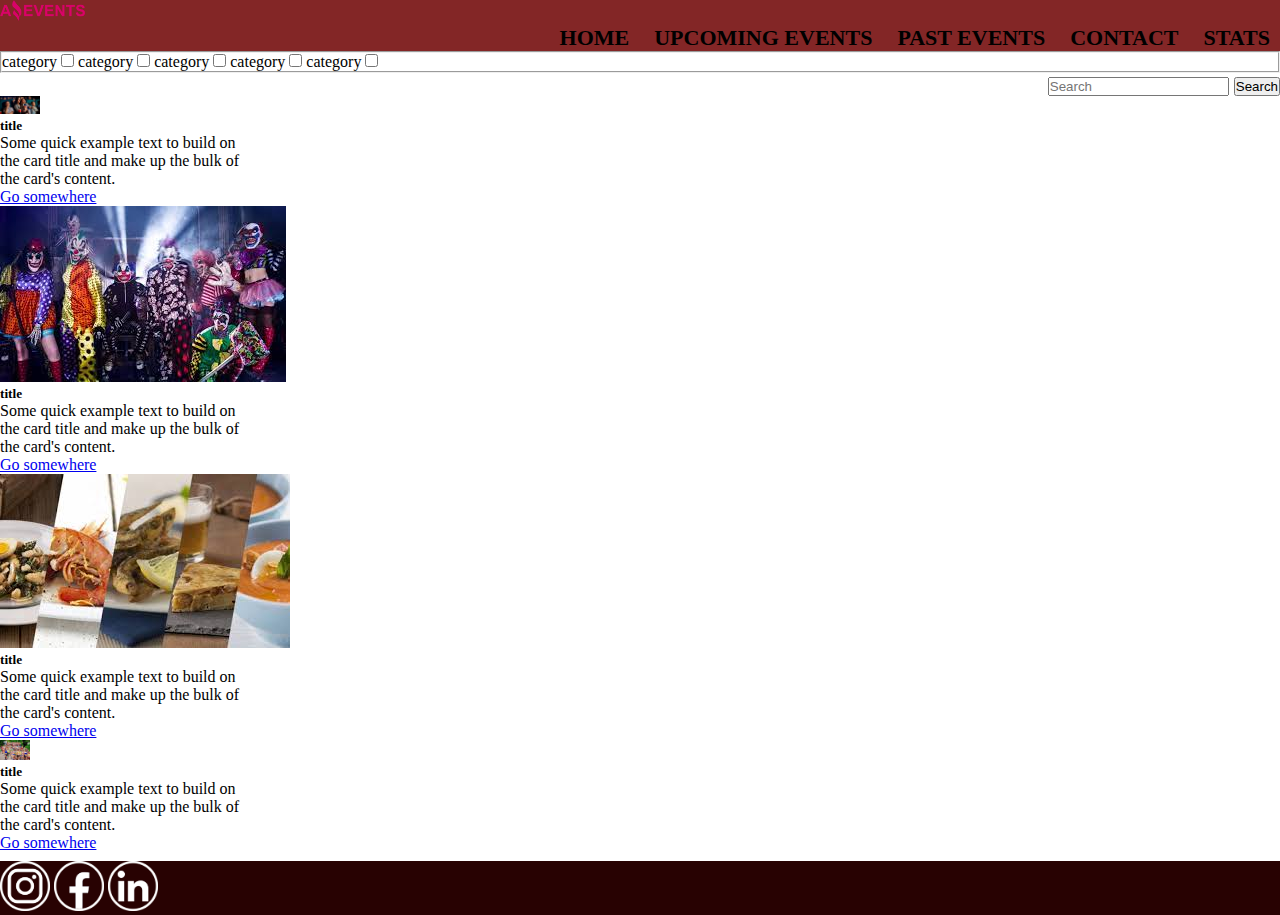
==== index.html @ 5544892b "se crea nuevo proyecto para js" ====
<!DOCTYPE html>
<html lang="en">
<head>
    <meta charset="UTF-8">
    <meta http-equiv="X-UA-Compatible" content="IE=edge">
    <meta name="viewport" content="width=device-width, initial-scale=1.0">
    <link href="https://cdn.jsdelivr.net/npm/bootstrap@5.0.2/dist/css/bootstrap.min.css" rel="stylesheet" integrity="sha384-EVSTQN3/azprG1Anm3QDgpJLIm9Nao0Yz1ztcQTwFspd3yD65VohhpuuCOmLASjC" crossorigin="anonymous">
    <link rel="shortcut icon" href="./img/Logo_AmazingEvents.png" type="image/x-icon">
    <link rel="stylesheet" href="style.css">

    <title>Home</title>
</head>
<body>
    <header>
        <img src="./img/Logo_AmazingEvents.png" alt="logo" width="85px">
        <nav class="row">
          <div class="col-xs-12 col-sm-8 col-md-8">
            <a href="#">Home</a>
            <a href="">Upcoming Events</a>
            <a href="">Past Events</a>
            <a href="./contact.html">contact</a>
            <a href="">stats</a>
          </div>

        </nav>
    </header>
    <main class="container">
      <fieldset>
        <label>
            category 
        <input type="checkbox" name="category" value="category">
        </label>
        <label>
          category 
      <input type="checkbox" name="category" value="category">
      </label>
      <label>
        category 
    <input type="checkbox" name="category" value="category">
    </label>
    <label>
      category 
  <input type="checkbox" name="category" value="category">
  </label>
  <label>
    category 
<input type="checkbox" name="category" value="category">
</label>
    </fieldset>
      <nav class="navbar bg-body-tertiary">
        <div class="container-fluid">
          <form class="d-flex justify-content-end" role="search">
            <input class="form-control me-2" type="search" placeholder="Search" aria-label="Search">
            <button class="btn btn-outline-success" type="submit">Search</button>
          </form>
        </div>
      </nav>
      
      <div class="row p-3 gap-3">
              <div class="card" style="width: 15rem;">
                <img src="./img/Cinema.jpg" class="card-img-top" alt="..." width="40px">
                <div class="card-body">
                  <h5 class="card-title"> title</h5>
                  <p class="card-text">Some quick example text to build on the card title and make up the bulk of the card's content.</p>
                  <a href="#" class="btn btn-primary">Go somewhere</a>
                </div>
              </div>
              <div class="card" style="width: 15rem;">
                <img src="./img/Costume_Party.jpg" class="card-img-top" alt="...">
                <div class="card-body">
                  <h5 class="card-title"> title</h5>
                  <p class="card-text">Some quick example text to build on the card title and make up the bulk of the card's content.</p>
                  <a href="#" class="btn btn-primary">Go somewhere</a>
                </div>
              </div>
              <div class="card" style="width: 15rem;">
                <img src="./img/Food_Fair.jpg" class="card-img-top" alt="...">
                <div class="card-body">
                  <h5 class="card-title"> title</h5>
                  <p class="card-text">Some quick example text to build on the card title and make up the bulk of the card's content.</p>
                  <a href="#" class="btn btn-primary">Go somewhere</a>
                </div>
              </div>
              <div class="card" style="width: 15rem;">
                <img src="./img/Marathon.jpg" class="card-img-top" alt="..." width="30px">
                <div class="card-body">
                  <h5 class="card-title"> title</h5>
                  <p class="card-text">Some quick example text to build on the card title and make up the bulk of the card's content.</p>
                  <a href="#" class="btn btn-primary">Go somewhere</a>
                </div>
              </div>
            </div>
        </main>
        <footer class="row">
          <div class="col-xs-12 col-sm-6 col-md-8">
            <a href=""><img src="./img/instagram.png" alt="" width="50px"></a>
            <a href=""><img src="./img/facebook.png" alt="" width="50px"></a>
            <a href=""><img src="./img/linkedin.png" alt="" width="50px"></a>
          </div>
        
        </footer>
    
     <script src="https://cdn.jsdelivr.net/npm/bootstrap@5.0.2/dist/js/bootstrap.bundle.min.js" integrity="sha384-MrcW6ZMFYlzcLA8Nl+NtUVF0sA7MsXsP1UyJoMp4YLEuNSfAP+JcXn/tWtIaxVXM" crossorigin="anonymous"></script>   
    </body>
    </html>
---- style.css ----
*{
   margin: 0;
   padding: 0;
   box-sizing: border-box; 
}

header{
    background-color: rgb(131, 38, 38);
}
nav{
    font-size: 20px;
    margin-left: 5px;
    display: flex;
    justify-content: end;
}
nav a{
    padding: 10px;
    text-transform: uppercase;
    color: #000000;
    font-weight: bold;
    font-size: 22px;
    text-decoration: none;

   
}
main{
    min-height: 90vh;
}

.container-form{
display:block;
font-size: 20px;
margin: 0 0 10px;
font: 1em sans-serif;
}
footer{
    background-color: rgb(40, 2, 2);
}
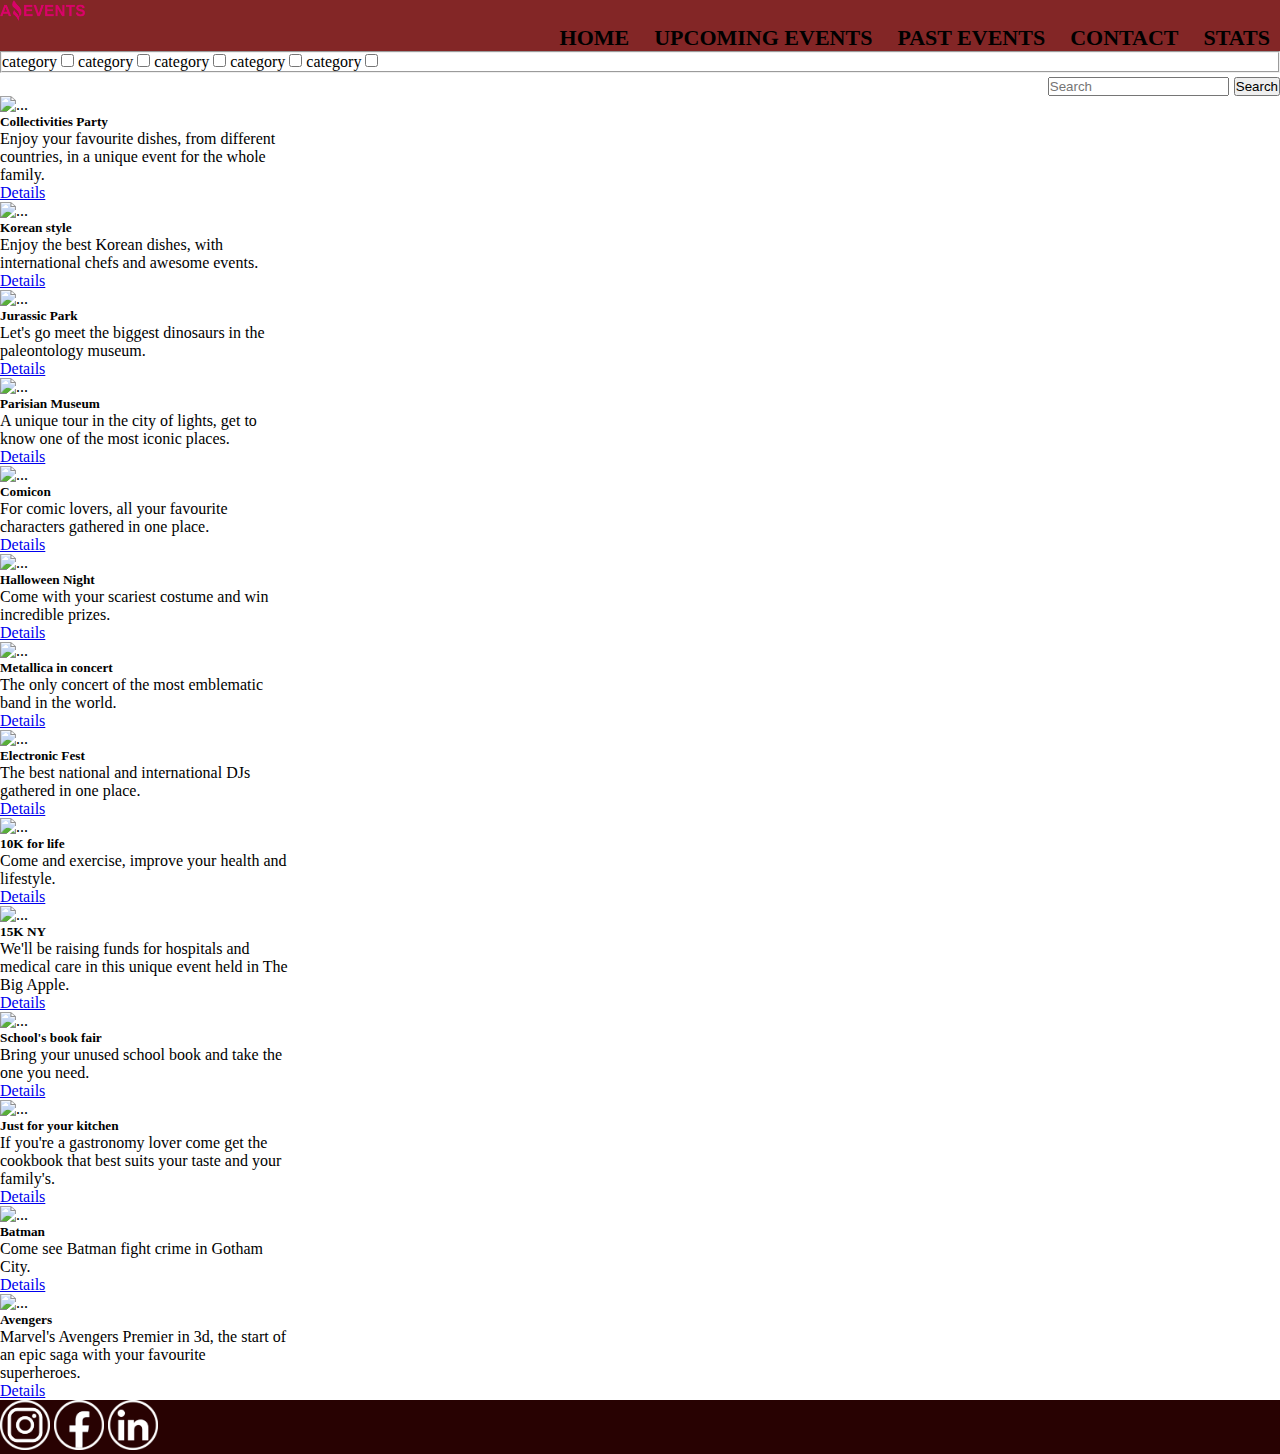
==== commit 1c095a48: "agregando logica a task2" ====
--- a/index.html
+++ b/index.html
@@ -7,7 +7,7 @@
     <link href="https://cdn.jsdelivr.net/npm/bootstrap@5.0.2/dist/css/bootstrap.min.css" rel="stylesheet" integrity="sha384-EVSTQN3/azprG1Anm3QDgpJLIm9Nao0Yz1ztcQTwFspd3yD65VohhpuuCOmLASjC" crossorigin="anonymous">
     <link rel="shortcut icon" href="./img/Logo_AmazingEvents.png" type="image/x-icon">
     <link rel="stylesheet" href="style.css">
-
+    
     <title>Home</title>
 </head>
 <body>
@@ -16,10 +16,10 @@
         <nav class="row">
           <div class="col-xs-12 col-sm-8 col-md-8">
             <a href="#">Home</a>
-            <a href="">Upcoming Events</a>
-            <a href="">Past Events</a>
+            <a href="./upcomingEvents.html">Upcoming Events</a>
+            <a href="./pastEvents.html">Past Events</a>
             <a href="./contact.html">contact</a>
-            <a href="">stats</a>
+            <a href="./stats.html">stats</a>
           </div>
 
         </nav>
@@ -56,40 +56,8 @@
         </div>
       </nav>
       
-      <div class="row p-3 gap-3">
-              <div class="card" style="width: 15rem;">
-                <img src="./img/Cinema.jpg" class="card-img-top" alt="..." width="40px">
-                <div class="card-body">
-                  <h5 class="card-title"> title</h5>
-                  <p class="card-text">Some quick example text to build on the card title and make up the bulk of the card's content.</p>
-                  <a href="#" class="btn btn-primary">Go somewhere</a>
-                </div>
-              </div>
-              <div class="card" style="width: 15rem;">
-                <img src="./img/Costume_Party.jpg" class="card-img-top" alt="...">
-                <div class="card-body">
-                  <h5 class="card-title"> title</h5>
-                  <p class="card-text">Some quick example text to build on the card title and make up the bulk of the card's content.</p>
-                  <a href="#" class="btn btn-primary">Go somewhere</a>
-                </div>
-              </div>
-              <div class="card" style="width: 15rem;">
-                <img src="./img/Food_Fair.jpg" class="card-img-top" alt="...">
-                <div class="card-body">
-                  <h5 class="card-title"> title</h5>
-                  <p class="card-text">Some quick example text to build on the card title and make up the bulk of the card's content.</p>
-                  <a href="#" class="btn btn-primary">Go somewhere</a>
-                </div>
-              </div>
-              <div class="card" style="width: 15rem;">
-                <img src="./img/Marathon.jpg" class="card-img-top" alt="..." width="30px">
-                <div class="card-body">
-                  <h5 class="card-title"> title</h5>
-                  <p class="card-text">Some quick example text to build on the card title and make up the bulk of the card's content.</p>
-                  <a href="#" class="btn btn-primary">Go somewhere</a>
-                </div>
-              </div>
-            </div>
+      <div id="contenedor" class="d-flex flex-wrap gap-3 justify-content-center p-3">
+      </div>
         </main>
         <footer class="row">
           <div class="col-xs-12 col-sm-6 col-md-8">
@@ -100,8 +68,10 @@
         
         </footer>
     
-     <script src="https://cdn.jsdelivr.net/npm/bootstrap@5.0.2/dist/js/bootstrap.bundle.min.js" integrity="sha384-MrcW6ZMFYlzcLA8Nl+NtUVF0sA7MsXsP1UyJoMp4YLEuNSfAP+JcXn/tWtIaxVXM" crossorigin="anonymous"></script>   
-    </body>
+    <script src="https://cdn.jsdelivr.net/npm/bootstrap@5.0.2/dist/js/bootstrap.bundle.min.js" integrity="sha384-MrcW6ZMFYlzcLA8Nl+NtUVF0sA7MsXsP1UyJoMp4YLEuNSfAP+JcXn/tWtIaxVXM" crossorigin="anonymous"></script>   
+    <script src="./data.js"></script>
+    <script src="./main.js"></script>
+  </body>
     </html>
         
         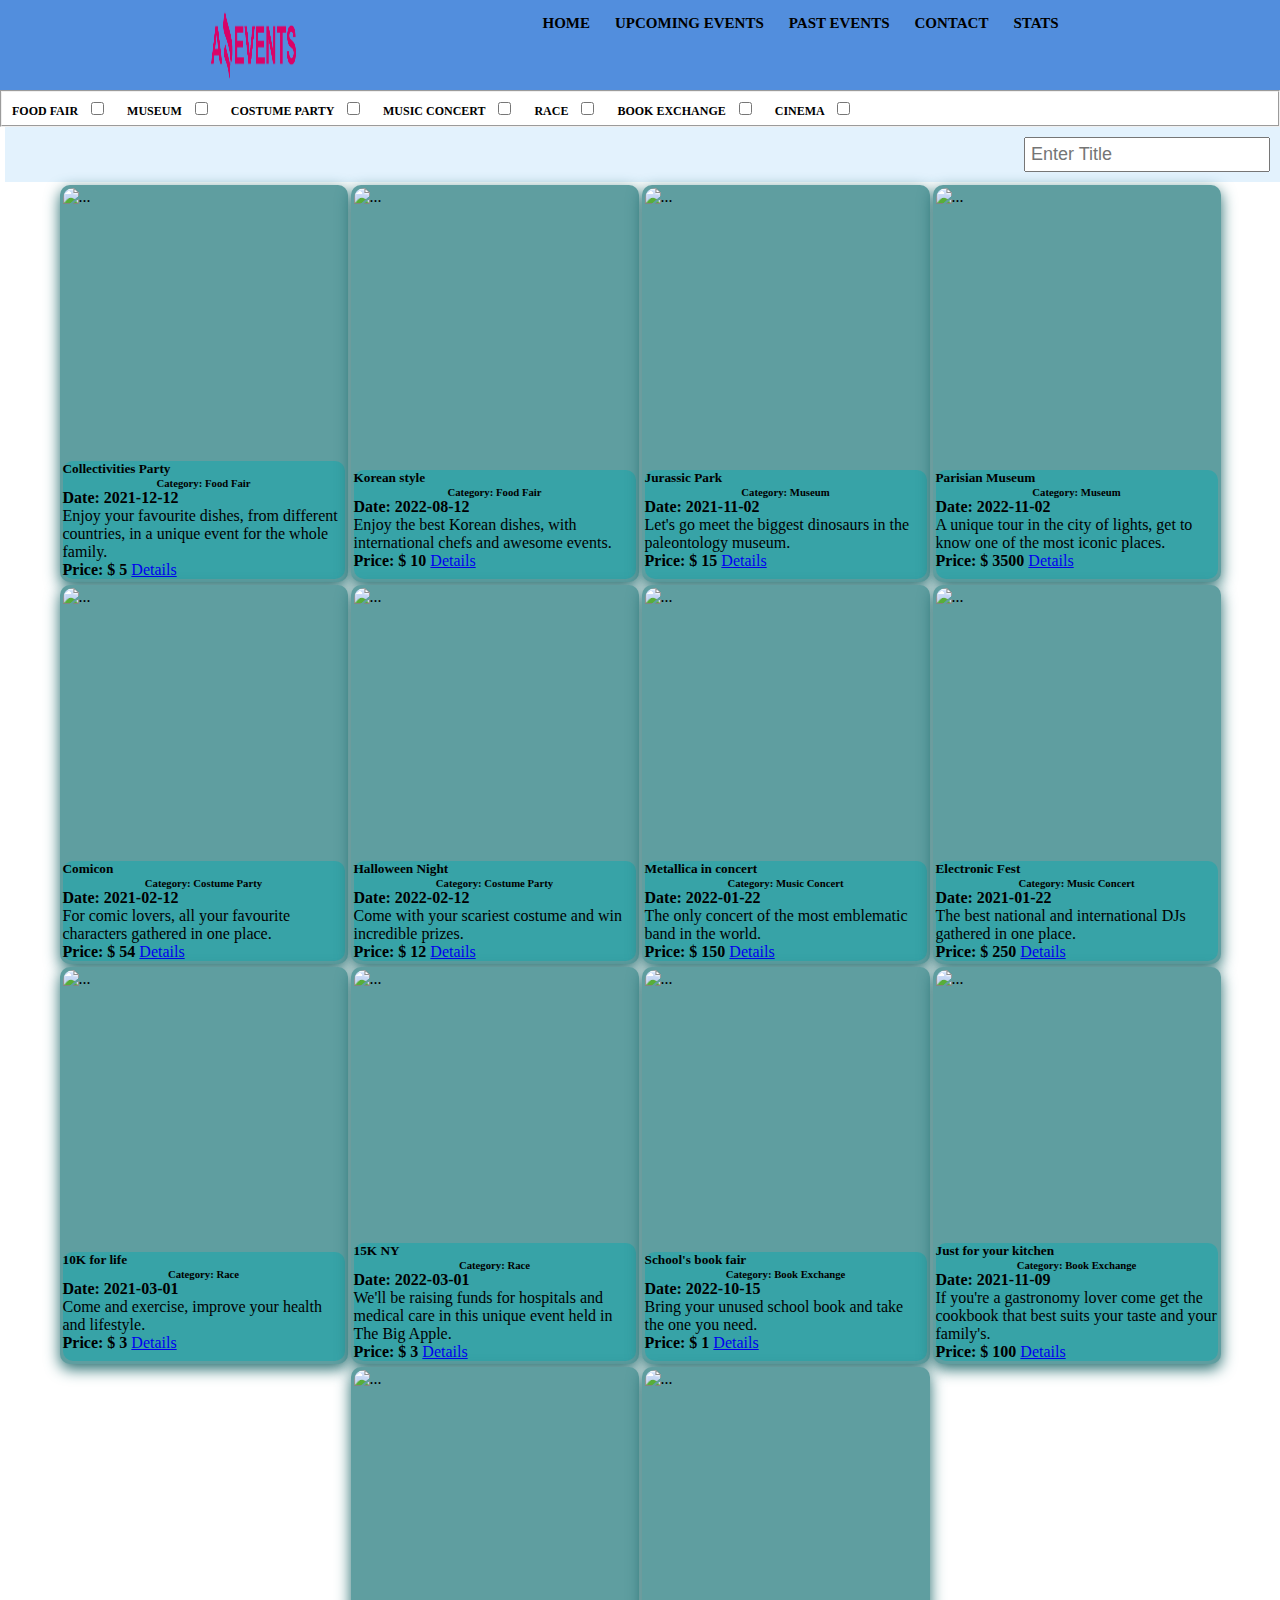
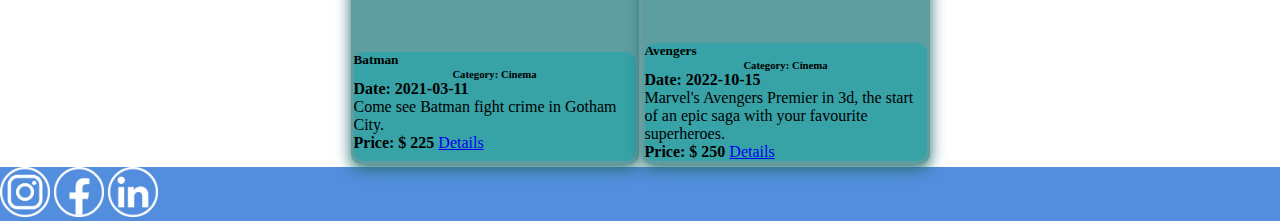
==== commit 8304c479: "se agrega details,eventos" ====
--- a/index.html
+++ b/index.html
@@ -11,67 +11,85 @@
     <title>Home</title>
 </head>
 <body>
-    <header>
-        <img src="./img/Logo_AmazingEvents.png" alt="logo" width="85px">
-        <nav class="row">
-          <div class="col-xs-12 col-sm-8 col-md-8">
-            <a href="#">Home</a>
-            <a href="./upcomingEvents.html">Upcoming Events</a>
-            <a href="./pastEvents.html">Past Events</a>
-            <a href="./contact.html">contact</a>
-            <a href="./stats.html">stats</a>
-          </div>
+  <div class="container">
+    <header class="page-header">
+      <img class="logo" src="./img/Logo_AmazingEvents.png" alt="logo" width="85px">
+      <nav class="row">
+        <div class= "nav nav-pills pull-right" >
+          <a class="active" href="#">Home</a>
+          <a href="./upcomingEvents.html">Upcoming Events</a>
+          <a href="./pastEvents.html">Past Events</a>
+          <a href="./contact.html">contact</a>
+          <a href="./stats.html">stats</a>
+        </div>
 
-        </nav>
-    </header>
-    <main class="container">
-      <fieldset>
-        <label>
-            category 
-        <input type="checkbox" name="category" value="category">
-        </label>
-        <label>
-          category 
-      <input type="checkbox" name="category" value="category">
+      </nav>
+  </header>
+  <main class="container">
+  <div class="form-check" id="divForm">
+    <fieldset>
+      <label>
+          Food Fair 
+      <input type="checkbox" name="food" value="food">
       </label>
       <label>
-        category 
-    <input type="checkbox" name="category" value="category">
+        Museum 
+    <input type="checkbox" name="museum" value="museum">
     </label>
     <label>
-      category 
-  <input type="checkbox" name="category" value="category">
+      Costume Party 
+  <input type="checkbox" name="costume" value="costume">
   </label>
   <label>
-    category 
-<input type="checkbox" name="category" value="category">
-</label>
+    Music concert 
+    <input type="checkbox" name="music" value="music">
+    </label>
+    <label>
+      Race 
+    <input type="checkbox" name="race" value="race">
+    </label>
+    <label>
+      Book exchange 
+    <input type="checkbox" name="book" value="book">
+    </label>
+    <label>
+      Cinema 
+    <input type="checkbox" name="cinema" value="cinema">
+    </label>
     </fieldset>
-      <nav class="navbar bg-body-tertiary">
-        <div class="container-fluid">
-          <form class="d-flex justify-content-end" role="search">
-            <input class="form-control me-2" type="search" placeholder="Search" aria-label="Search">
-            <button class="btn btn-outline-success" type="submit">Search</button>
-          </form>
+    
+  </div>  
+    
+    <nav class="navbar navbar-light" style="background-color: #e3f2fd;">
+      <div class="container-fluid">
+        <div>
+          <label for="">
+            <input id="buscador" type="text" placeholder="Enter Title">
+          </label>
+          
         </div>
-      </nav>
+      </div>
+    </nav>
+    
+    <div id="contenedor" class="d-flex flex-wrap justify-content-center gap-3">
+    </div>
+      </main>
+      <footer class="row">
+        <div class="col-xs-12 col-sm-6 col-md-8">
+          <a href=""><img src="./img/instagram.png" alt="" width="50px"></a>
+          <a href=""><img src="./img/facebook.png" alt="" width="50px"></a>
+          <a href=""><img src="./img/linkedin.png" alt="" width="50px"></a>
+        </div>
       
-      <div id="contenedor" class="d-flex flex-wrap gap-3 justify-content-center p-3">
-      </div>
-        </main>
-        <footer class="row">
-          <div class="col-xs-12 col-sm-6 col-md-8">
-            <a href=""><img src="./img/instagram.png" alt="" width="50px"></a>
-            <a href=""><img src="./img/facebook.png" alt="" width="50px"></a>
-            <a href=""><img src="./img/linkedin.png" alt="" width="50px"></a>
-          </div>
-        
-        </footer>
-    
-    <script src="https://cdn.jsdelivr.net/npm/bootstrap@5.0.2/dist/js/bootstrap.bundle.min.js" integrity="sha384-MrcW6ZMFYlzcLA8Nl+NtUVF0sA7MsXsP1UyJoMp4YLEuNSfAP+JcXn/tWtIaxVXM" crossorigin="anonymous"></script>   
-    <script src="./data.js"></script>
-    <script src="./main.js"></script>
-  </body>
-    </html>
-        
-        +      </footer>
+  </div>
+  <script src="https://cdn.jsdelivr.net/npm/bootstrap@5.0.2/dist/js/bootstrap.bundle.min.js" integrity="sha384-MrcW6ZMFYlzcLA8Nl+NtUVF0sA7MsXsP1UyJoMp4YLEuNSfAP+JcXn/tWtIaxVXM" crossorigin="anonymous"></script>   
+  <script src="./data.js"></script>
+  <script src="./main.js"></script>
+  <script src="./details.js"></script>
+</body>
+</html>
+      
+      
+  
+    --- a/style.css
+++ b/style.css
@@ -5,7 +5,17 @@
 }
 
 header{
-    background-color: rgb(131, 38, 38);
+    min-height: 10vh;
+    /*background-color: rgb(131, 38, 38);*/
+    background-color: rgb(82, 142, 221);
+    padding: 10px 0px;
+    display: flex;
+    justify-content: space-evenly;
+    
+}
+.logo{
+
+    margin-right: 20px;
 }
 nav{
     font-size: 20px;
@@ -14,17 +24,18 @@
     justify-content: end;
 }
 nav a{
-    padding: 10px;
+    
     text-transform: uppercase;
     color: #000000;
     font-weight: bold;
-    font-size: 22px;
+    margin: 5px;
+    font-size: 15px;
+    padding: 5px;
     text-decoration: none;
-
-   
+    justify-content: flex-end;
 }
 main{
-    min-height: 90vh;
+    min-height: 75vh;
 }
 
 .container-form{
@@ -33,6 +44,63 @@
 margin: 0 0 10px;
 font: 1em sans-serif;
 }
+label{
+    text-transform: uppercase;
+    font-size: 12px;
+    font-weight: bold;
+    margin-left: 10px;
+}
+
+#contenedor{
+    display: flex;
+    flex-wrap: wrap;
+    justify-content: center;
+    gap: 3px;
+    padding: 3px;
+
+}
+.card{
+    border-radius: 10px;
+    background-color: cadetblue;
+    box-shadow: 0 5px 15px rgb(36, 109, 111) ;
+    display: flex;
+    flex-wrap: wrap;
+    justify-content: center;
+    gap: 3px;
+    padding: 3px;
+}
+.card-body{
+    background-color: rgb(55, 163, 167);
+    border-radius: 10px;
+    
+}
+
+.card-title{
+    text-align: center;
+}
+.card-price{
+    display: inline;
+    font-weight: bold;
+}
+.card-date{
+    font-weight: bold;
+}
+.card-img-top{
+    min-height: 30vh;
+    width: 100%;
+    height: 20vh;
+    border-radius: 10px;
+    
+}
+btn btn-primary{
+    align-items: flex-end;
+}
+input{
+    font-size: 18px;
+    padding: 5px;
+    margin: 10px;
+}
+
 footer{
-    background-color: rgb(40, 2, 2);
-}
+    background-color: rgb(82, 142, 221)
+}